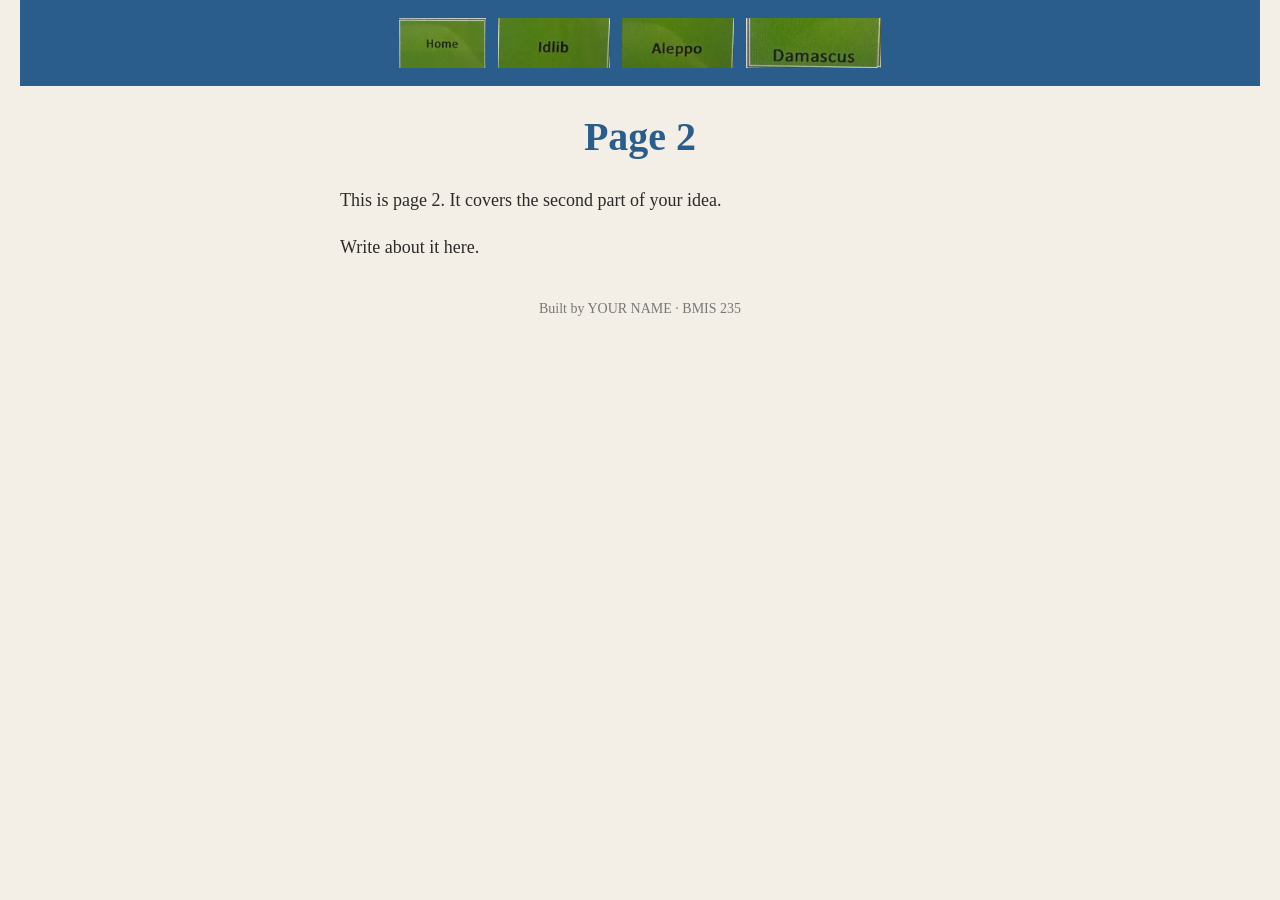
==== Aleppo.html @ 399afe6e "Rename page2.html to Aleppo.html" ====
<!DOCTYPE html>
<!--
  Author: YOUR NAME
  GU username: YOUR-GU-USERNAME
  Course: BMIS 235 - HTML-3
-->
<html lang="en">
<head>
<meta charset="utf-8">
<meta name="author" content="YOUR NAME">
<title>Page 2</title>

<!-- this one line connects the page to the stylesheet -->
<link rel="stylesheet" href="styles.css">
</head>
<body>

<!-- ===== MENU ============================================================
     The menu is four links. Each link wraps an image instead of words.
     Build it once on this page, check that every link works,
     then copy the whole <nav> block and paste it over the menu on the
     other three pages, so every page has the exact same menu.
     ===================================================================== -->
<nav>
    <a href="index.html"><img src="img/Untitled%20Design.png" alt="Home"></a>
    <a href="Idlib"><img src="img/Untitled%20Design-2.png" alt="Idlib"></a>
    <a href="Aleppo"><img src="img/Untitled%20Design-3.png" alt="Aleppo"></a>
    <a href="Damascus"><img src="img/Untitled%20Design-4.png" alt="Damascus"></a>
</nav> 

<h1>Page 2</h1>
<p>This is page 2. It covers the second part of your idea.</p>
<p>Write about it here.</p>

<!-- Footer: fill in your name -->
<footer>Built by YOUR NAME &middot; BMIS 235</footer>

</body>
</html>
---- styles.css ----
/* =====================================================================
   styles.css  ·  YOUR BRAND
   ---------------------------------------------------------------------
   This one file is your brand guide. Every page that links to it gets
   the same font, the same colors and the same spacing.
   Change a color here once, and every page changes.

   Use the same font and colors you picked for your Excel menu images,
   so the menu and the pages look like one brand.
   ===================================================================== */

body {
    font-family: Georgia, "Times New Roman", serif;
    background-color: #f4efe6;
    color: #2b2b2b;
    margin: 0;
    padding: 0 20px 40px 20px;
}

/* the menu at the top of every page */
nav {
    background-color: #2b5d8c;
    padding: 14px;
    text-align: center;
}

/* every image inside the menu is forced to the same height.
   If your images still look different sizes, their WIDTHS are
   different: go back to Excel and make every cell the same size. */
nav img {
    height: 50px;
    margin: 4px;
    vertical-align: middle;
}

/* no underline or border around the image links */
nav a {
    text-decoration: none;
}

h1 {
    color: #2b5d8c;
    text-align: center;
    font-size: 40px;
}

p {
    max-width: 600px;
    margin: 20px auto;
    font-size: 18px;
    line-height: 1.5;
}

footer {
    text-align: center;
    font-size: 14px;
    color: #777777;
    margin-top: 40px;
}
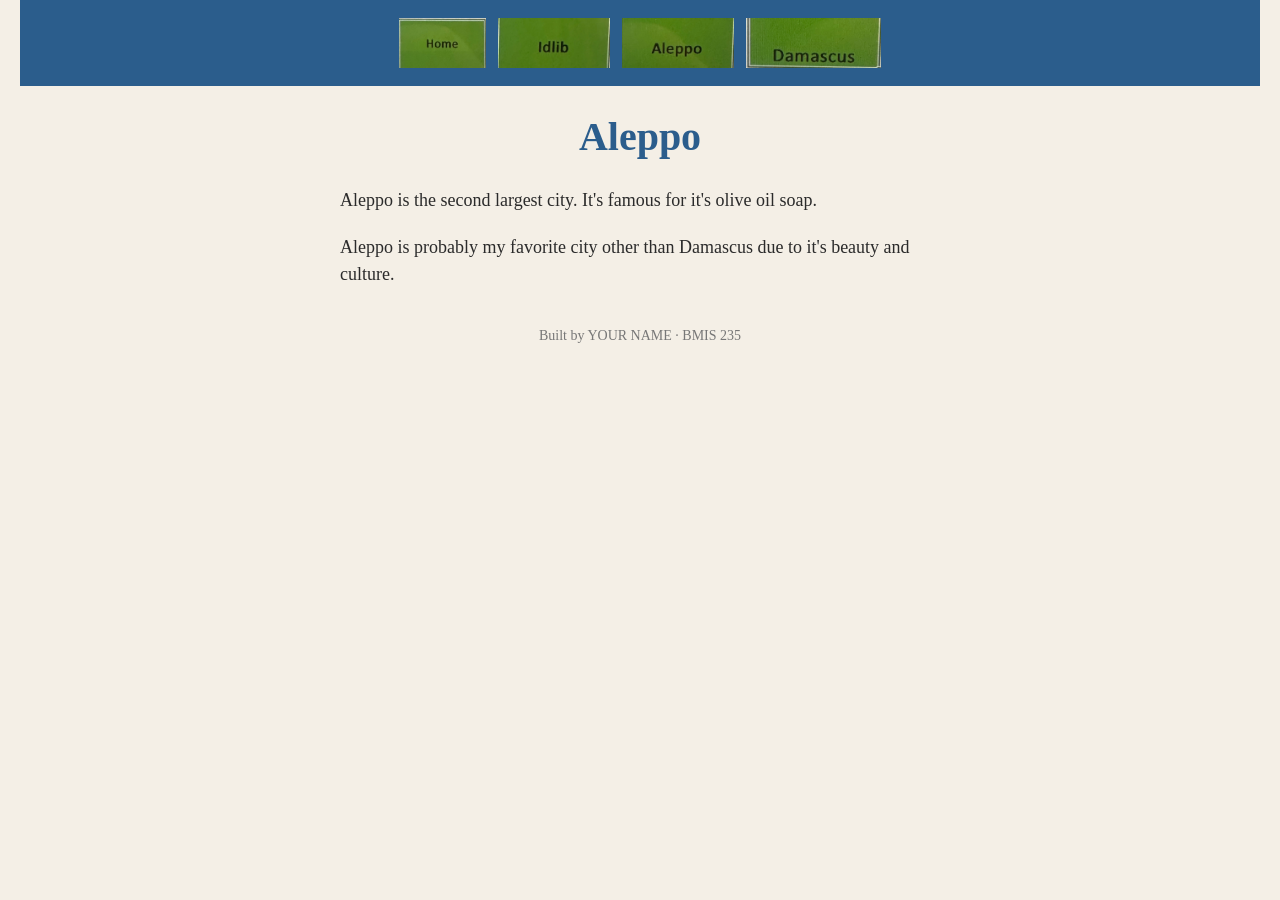
==== commit 2e33951a: "Update Aleppo.html" ====
--- a/Aleppo.html
+++ b/Aleppo.html
@@ -7,8 +7,8 @@
 <html lang="en">
 <head>
 <meta charset="utf-8">
-<meta name="author" content="YOUR NAME">
-<title>Page 2</title>
+<meta name="author" content="Yassin Kusaibati">
+<title>Aleppo</title>
 
 <!-- this one line connects the page to the stylesheet -->
 <link rel="stylesheet" href="styles.css">
@@ -28,9 +28,9 @@
     <a href="Damascus"><img src="img/Untitled%20Design-4.png" alt="Damascus"></a>
 </nav> 
 
-<h1>Page 2</h1>
-<p>This is page 2. It covers the second part of your idea.</p>
-<p>Write about it here.</p>
+<h1>Aleppo</h1>
+<p>Aleppo is the second largest city. It's famous for it's olive oil soap. </p>
+<p>Aleppo is probably my favorite city other than Damascus due to it's beauty and culture. </p>
 
 <!-- Footer: fill in your name -->
 <footer>Built by YOUR NAME &middot; BMIS 235</footer>
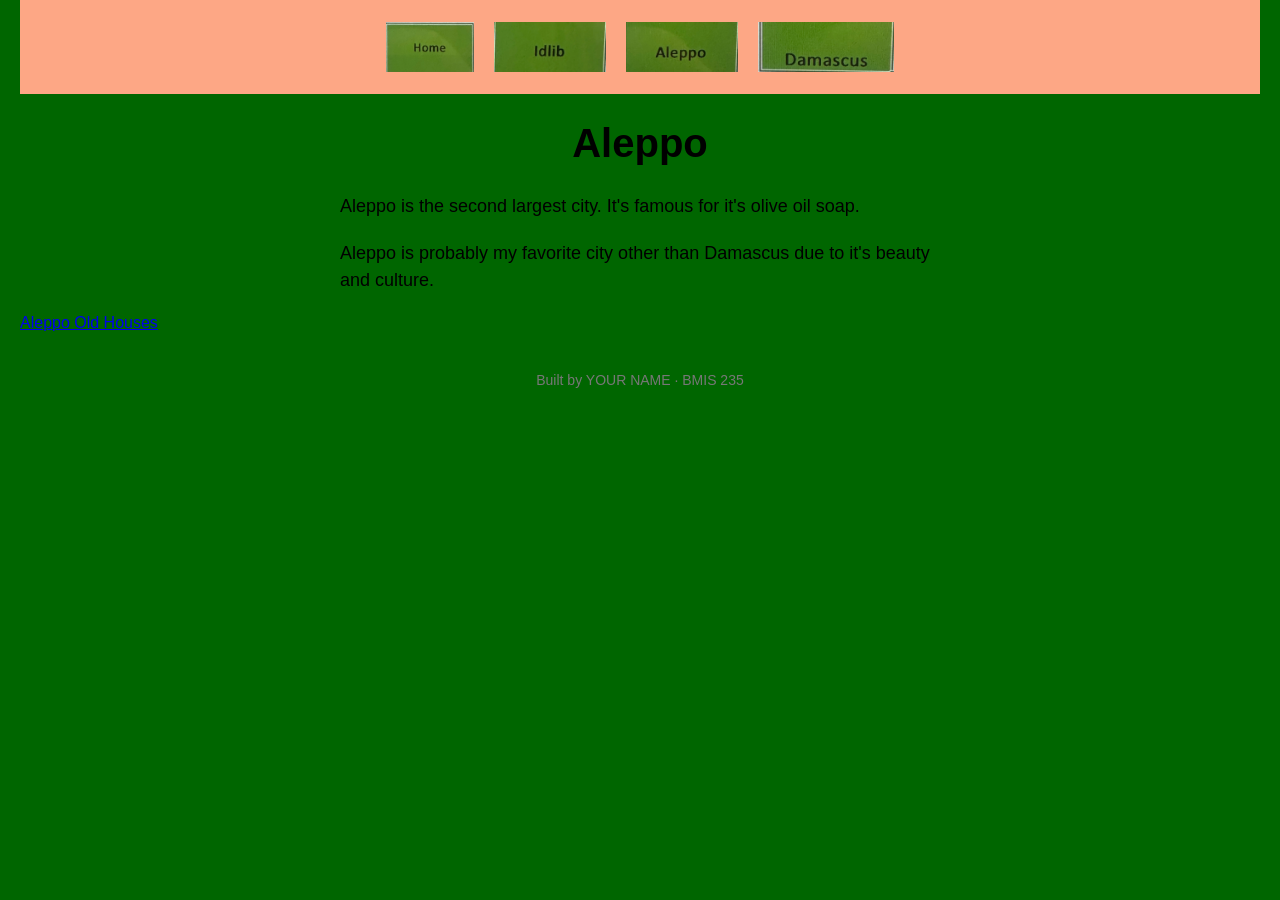
==== commit 67003803: "Update Aleppo.html" ====
--- a/Aleppo.html
+++ b/Aleppo.html
@@ -31,7 +31,7 @@
 <h1>Aleppo</h1>
 <p>Aleppo is the second largest city. It's famous for it's olive oil soap. </p>
 <p>Aleppo is probably my favorite city other than Damascus due to it's beauty and culture. </p>
-
+<a href="https://syriaphotoguide.com/aleppo-old-houses-%D8%AD%D9%84%D8%A8-%D8%A7%D9%84%D8%A8%D9%8A%D9%88%D8%AA-%D8%A7%D9%84%D9%82%D8%AF%D9%8A%D9%85%D8%A9/" target="_blank" rel="noopener noreferrer">Aleppo Old Houses</a>
 <!-- Footer: fill in your name -->
 <footer>Built by YOUR NAME &middot; BMIS 235</footer>
 
--- a/styles.css
+++ b/styles.css
@@ -10,16 +10,16 @@
    ===================================================================== */
 
 body {
-    font-family: Georgia, "Times New Roman", serif;
-    background-color: #f4efe6;
-    color: #2b2b2b;
+    font-family: Georgia, "Arial", serif;
+    background-color: #006600;
+    color: #000000;
     margin: 0;
     padding: 0 20px 40px 20px;
 }
 
 /* the menu at the top of every page */
 nav {
-    background-color: #2b5d8c;
+    background-color: #FDA785;
     padding: 14px;
     text-align: center;
 }
@@ -29,7 +29,7 @@
    different: go back to Excel and make every cell the same size. */
 nav img {
     height: 50px;
-    margin: 4px;
+    margin: 8px;
     vertical-align: middle;
 }
 
@@ -39,7 +39,7 @@
 }
 
 h1 {
-    color: #2b5d8c;
+    color: #000000;
     text-align: center;
     font-size: 40px;
 }
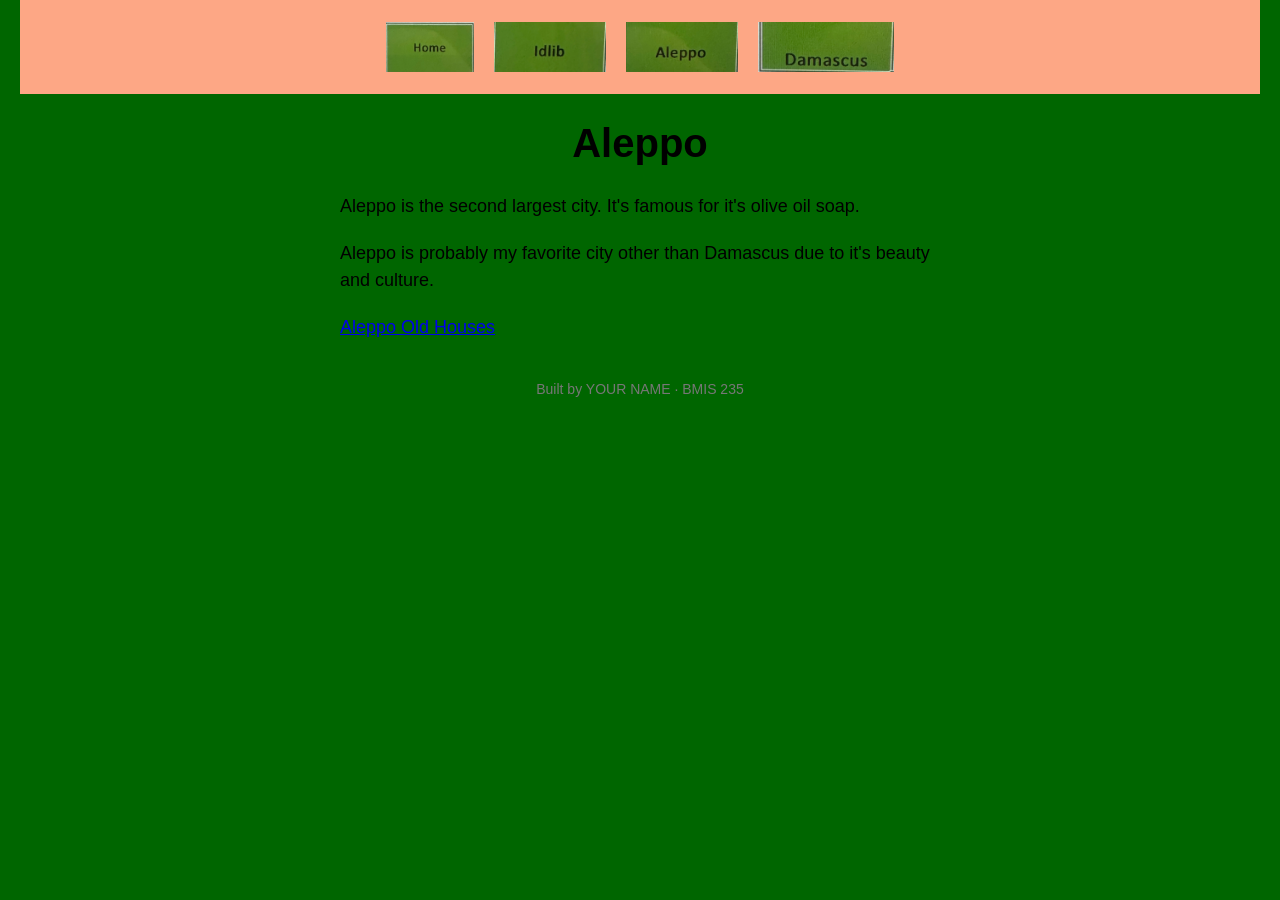
==== commit 0d181a30: "Update Aleppo.html" ====
--- a/Aleppo.html
+++ b/Aleppo.html
@@ -31,7 +31,7 @@
 <h1>Aleppo</h1>
 <p>Aleppo is the second largest city. It's famous for it's olive oil soap. </p>
 <p>Aleppo is probably my favorite city other than Damascus due to it's beauty and culture. </p>
-<a href="https://syriaphotoguide.com/aleppo-old-houses-%D8%AD%D9%84%D8%A8-%D8%A7%D9%84%D8%A8%D9%8A%D9%88%D8%AA-%D8%A7%D9%84%D9%82%D8%AF%D9%8A%D9%85%D8%A9/" target="_blank" rel="noopener noreferrer">Aleppo Old Houses</a>
+<p><a href="https://syriaphotoguide.com/aleppo-old-houses-%D8%AD%D9%84%D8%A8-%D8%A7%D9%84%D8%A8%D9%8A%D9%88%D8%AA-%D8%A7%D9%84%D9%82%D8%AF%D9%8A%D9%85%D8%A9/" target="_blank" rel="noopener noreferrer">Aleppo Old Houses</a></p>
 <!-- Footer: fill in your name -->
 <footer>Built by YOUR NAME &middot; BMIS 235</footer>
 
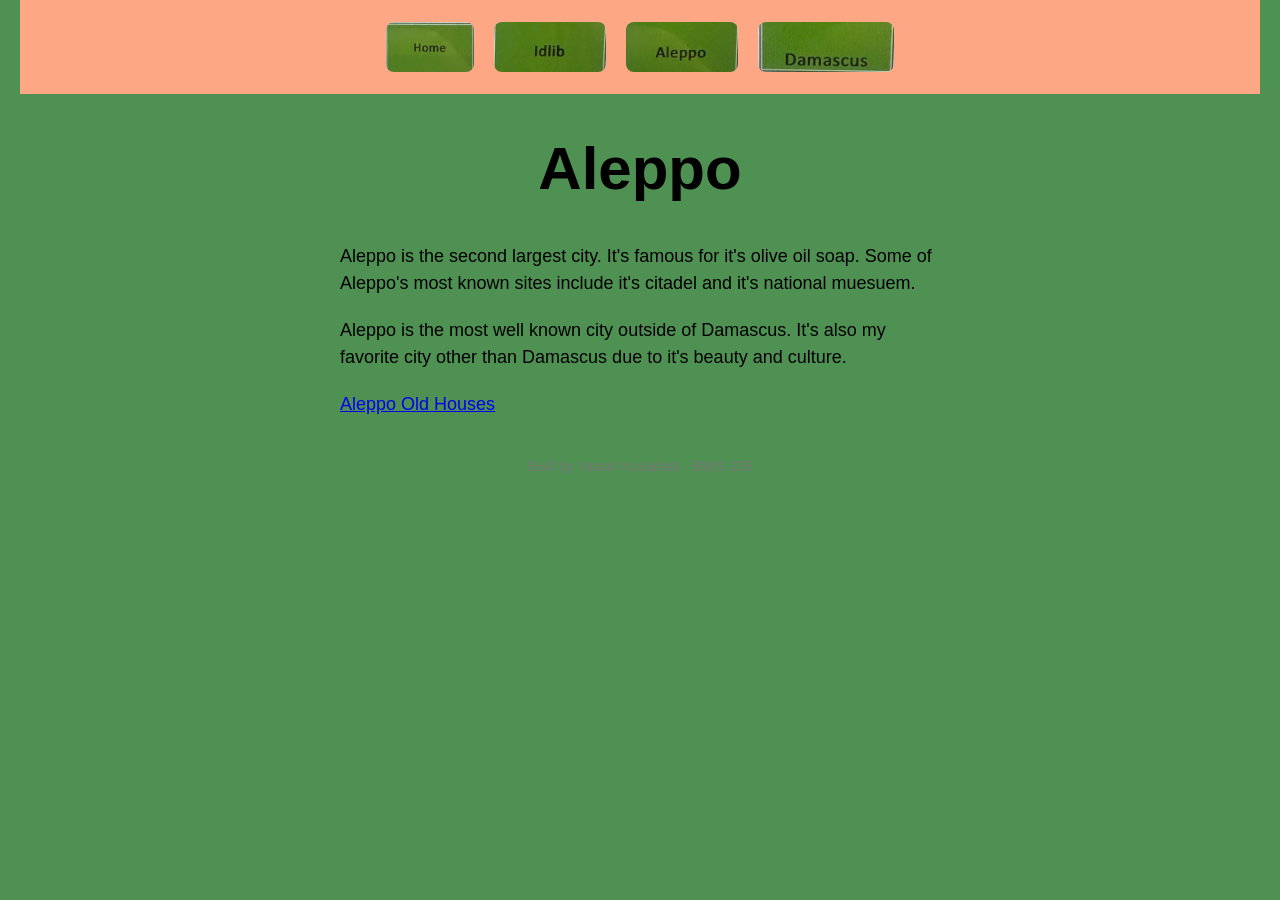
==== commit 4a076f24: "Update Aleppo.html" ====
--- a/Aleppo.html
+++ b/Aleppo.html
@@ -29,11 +29,11 @@
 </nav> 
 
 <h1>Aleppo</h1>
-<p>Aleppo is the second largest city. It's famous for it's olive oil soap. </p>
-<p>Aleppo is probably my favorite city other than Damascus due to it's beauty and culture. </p>
+<p>Aleppo is the second largest city. It's famous for it's olive oil soap. Some of Aleppo's most known sites include it's citadel and it's national muesuem. </p>
+<p>Aleppo is the most well known city outside of Damascus. It's also my favorite city other than Damascus due to it's beauty and culture. </p>
 <p><a href="https://syriaphotoguide.com/aleppo-old-houses-%D8%AD%D9%84%D8%A8-%D8%A7%D9%84%D8%A8%D9%8A%D9%88%D8%AA-%D8%A7%D9%84%D9%82%D8%AF%D9%8A%D9%85%D8%A9/" target="_blank" rel="noopener noreferrer">Aleppo Old Houses</a></p>
 <!-- Footer: fill in your name -->
-<footer>Built by YOUR NAME &middot; BMIS 235</footer>
+<footer>Built by Yassin Kusaibati &middot; BMIS 235</footer>
 
 </body>
 </html>
--- a/styles.css
+++ b/styles.css
@@ -11,7 +11,7 @@
 
 body {
     font-family: Georgia, "Arial", serif;
-    background-color: #006600;
+    background-color: #4F9153;
     color: #000000;
     margin: 0;
     padding: 0 20px 40px 20px;
@@ -31,6 +31,7 @@
     height: 50px;
     margin: 8px;
     vertical-align: middle;
+   border-radius:8px;
 }
 
 /* no underline or border around the image links */
@@ -41,7 +42,7 @@
 h1 {
     color: #000000;
     text-align: center;
-    font-size: 40px;
+    font-size: 60px;
 }
 
 p {
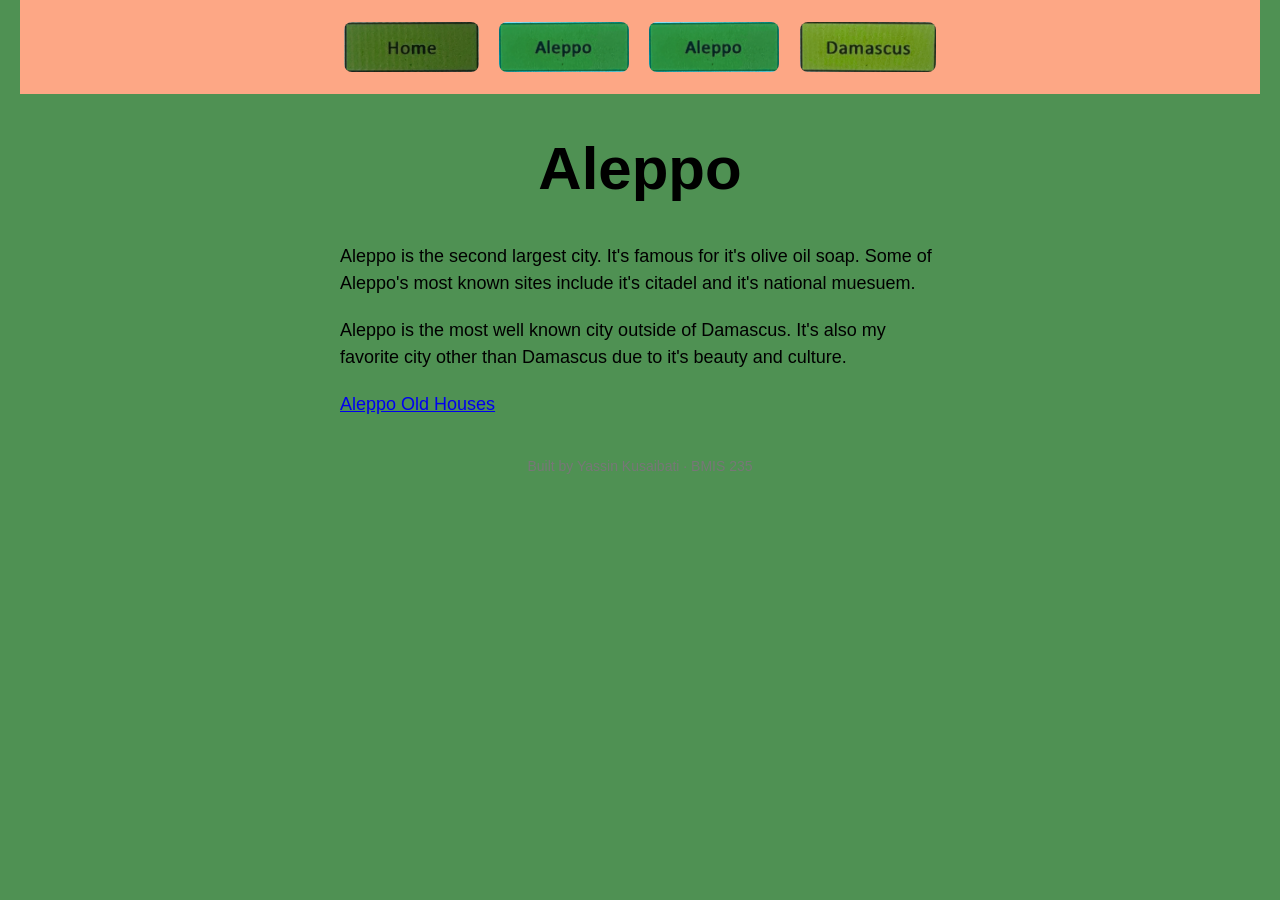
==== commit dfffd823: "Update Aleppo.html" ====
--- a/Aleppo.html
+++ b/Aleppo.html
@@ -22,11 +22,11 @@
      other three pages, so every page has the exact same menu.
      ===================================================================== -->
 <nav>
-    <a href="index.html"><img src="img/Untitled%20Design.png" alt="Home"></a>
-    <a href="Idlib"><img src="img/Untitled%20Design-2.png" alt="Idlib"></a>
-    <a href="Aleppo"><img src="img/Untitled%20Design-3.png" alt="Aleppo"></a>
-    <a href="Damascus"><img src="img/Untitled%20Design-4.png" alt="Damascus"></a>
-</nav> 
+    <a href="index.html"><img src="img/Untitled%20Design-12.png" alt="Home"></a>
+    <a href="Idlib.html"><img src="img/Untitled%20Design-10.png" alt="Idlib"></a>
+    <a href="Aleppo.html"><img src="img/Untitled%20Design-10.png" alt="Aleppo"></a>
+    <a href="Damascus.html"><img src="img/Untitled%20Design-9.png" alt="Damascus"></a>
+</nav>
 
 <h1>Aleppo</h1>
 <p>Aleppo is the second largest city. It's famous for it's olive oil soap. Some of Aleppo's most known sites include it's citadel and it's national muesuem. </p>
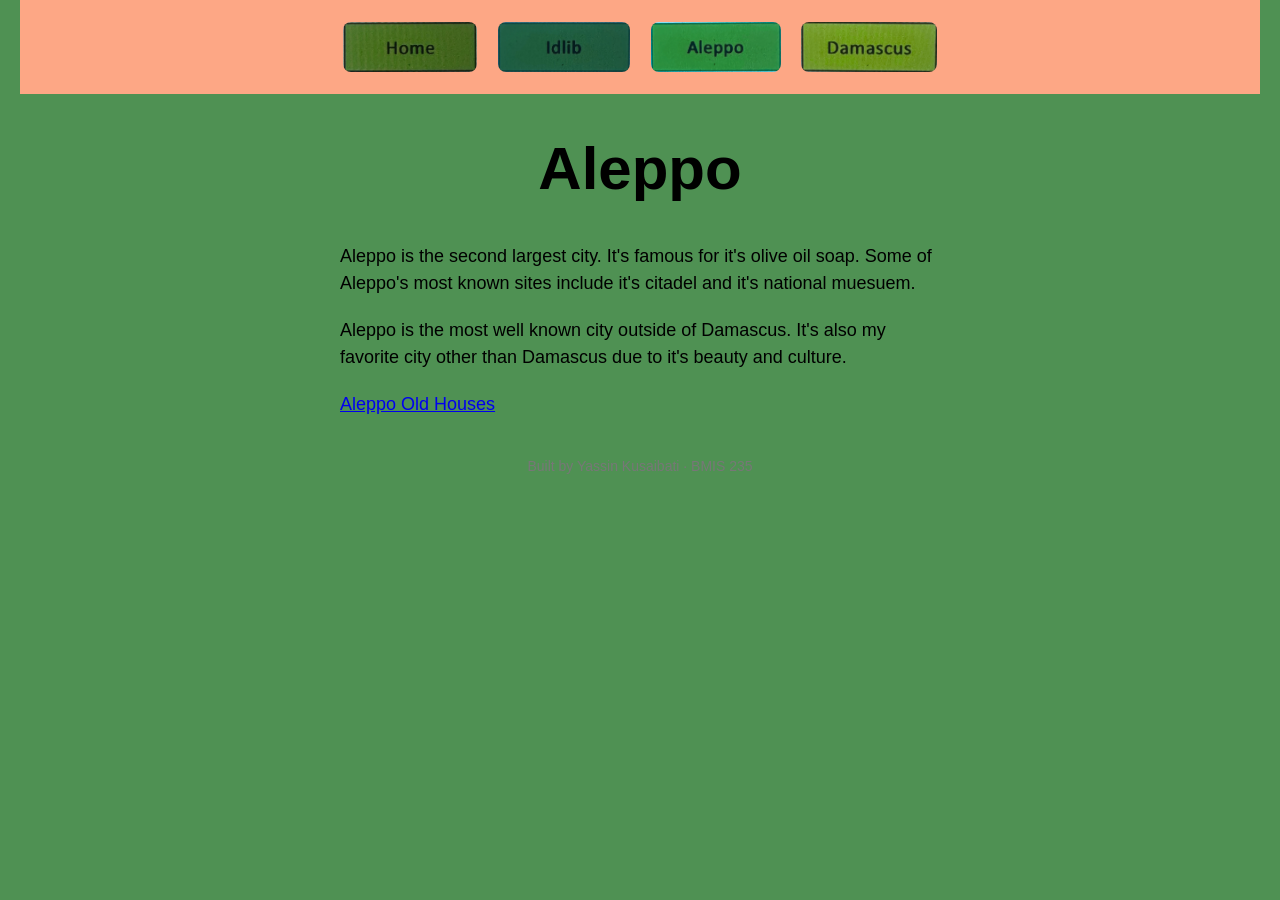
==== commit 9adccec5: "Update Aleppo.html" ====
--- a/Aleppo.html
+++ b/Aleppo.html
@@ -23,7 +23,7 @@
      ===================================================================== -->
 <nav>
     <a href="index.html"><img src="img/Untitled%20Design-12.png" alt="Home"></a>
-    <a href="Idlib.html"><img src="img/Untitled%20Design-10.png" alt="Idlib"></a>
+    <a href="Idlib.html"><img src="img/Untitled%20Design-11.png" alt="Idlib"></a>
     <a href="Aleppo.html"><img src="img/Untitled%20Design-10.png" alt="Aleppo"></a>
     <a href="Damascus.html"><img src="img/Untitled%20Design-9.png" alt="Damascus"></a>
 </nav>
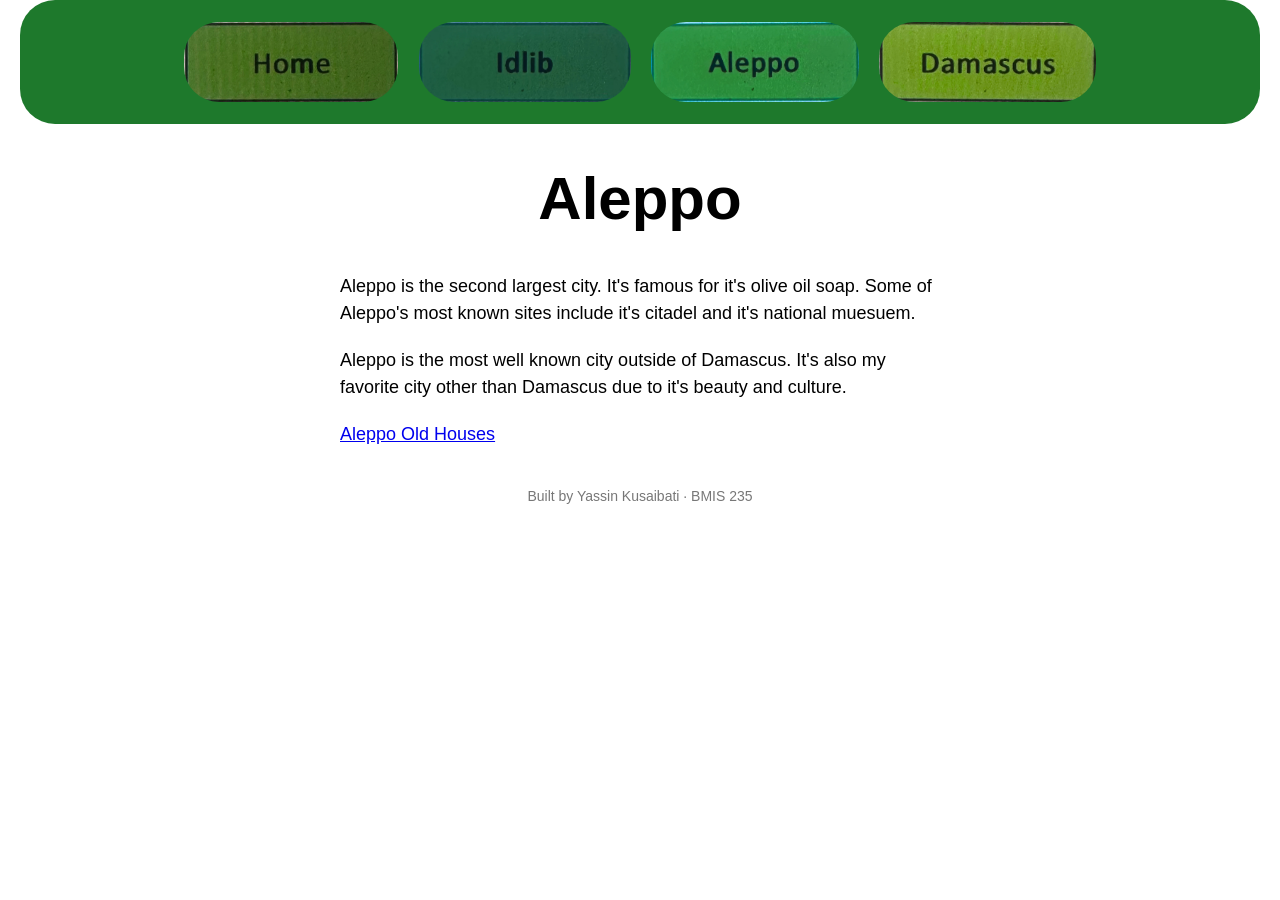
==== commit 00de07cb: "Update Aleppo.html" ====
--- a/Aleppo.html
+++ b/Aleppo.html
@@ -1,7 +1,7 @@
 <!DOCTYPE html>
 <!--
-  Author: YOUR NAME
-  GU username: YOUR-GU-USERNAME
+  Author: Yassin Kusaibati
+  GU username: mkusaibati@zagmail.Gonzaga.edu
   Course: BMIS 235 - HTML-3
 -->
 <html lang="en">
--- a/styles.css
+++ b/styles.css
@@ -10,8 +10,9 @@
    ===================================================================== */
 
 body {
-    font-family: Georgia, "Arial", serif;
-    background-color: #4F9153;
+    font-family: Georgia, "Arial", serif; git add .
+git commit -m "Change body font to Arial" 
+    background-color: #E5D8C5;
     color: #000000;
     margin: 0;
     padding: 0 20px 40px 20px;
@@ -19,24 +20,31 @@
 
 /* the menu at the top of every page */
 nav {
-    background-color: #FDA785;
-    padding: 14px;
+    background-color: #1E792C; git add .
+git commit -m "Change the background color to #0b6a3c"
+git push
+   color: ##E5D8C5;
+    padding: 14px; 
     text-align: center;
+   border-radius:35px;
 }
 
 /* every image inside the menu is forced to the same height.
    If your images still look different sizes, their WIDTHS are
    different: go back to Excel and make every cell the same size. */
 nav img {
-    height: 50px;
+    height: 80px;
     margin: 8px;
     vertical-align: middle;
-   border-radius:8px;
+   border-radius:35px; git add .
+git commit -m "Add rounded corners to nav menu and clean up body CSS"
+git push 
 }
 
 /* no underline or border around the image links */
 nav a {
-    text-decoration: none;
+  text-decoration: underline;
+  font-style: italic;
 }
 
 h1 {
